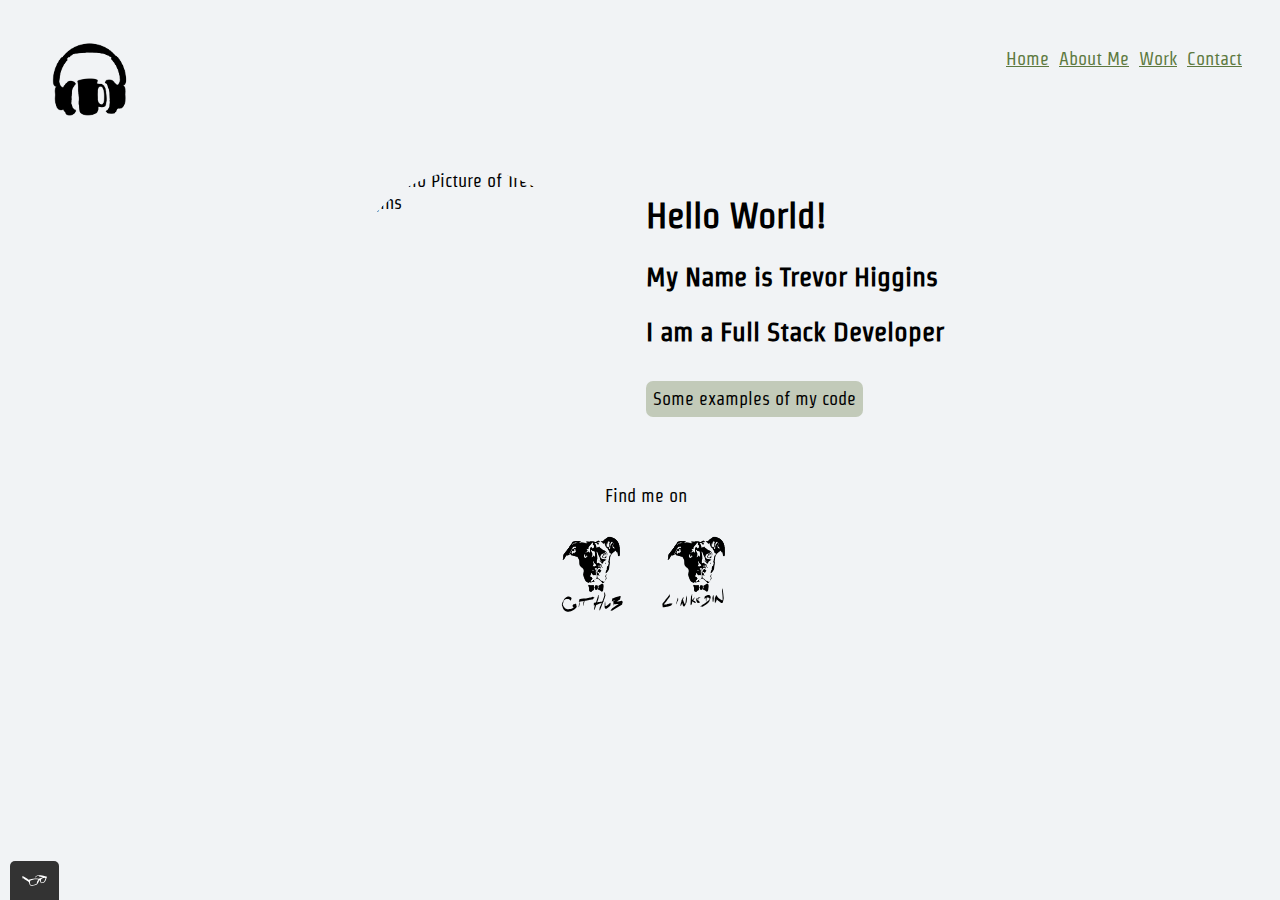
==== pages/index.html @ bf4838ef "moved pages to pages folder" ====
<!DOCTYPE html> <!--must be used to define that HTML5 will be used on the page-->
<html lang="en">

<head>
    <meta charset="utf-8"> <!--used to define the character set that the page will utilize-->
    <meta name="viewport" content="width=device-width, initial-scale=1"> <!--tells the browser how to adjust dimensions
    andscaling of the viewport-->
    <title> The Trevor Higgins Project </title>
    <link rel="shortcut icon" type="image/x-icon" href="../img/favicon.png">
    <link rel="stylesheet" href="https://cdnjs.cloudflare.com/ajax/libs/normalize/8.0.1/normalize.min.css"> <!--used to "normalize
        the page" optimizing for most browsers-->
        <link rel="stylesheet" type="text/css" href="../css/style.production.css"> <!--Links the style sheet to the page-->
    <link rel="stylesheet" href="https://fonts.googleapis.com/css2?family=Strait&display=swap">
    <!--links to google fonts-->
</head>

<body>
    <header class="page-header"> <!--"Class" is considered a "block" element and desribes the purpose of the emement like a
    men or a button or in this case a page-header-->
        <a href="../pages/index.html" target="_self"> <img id="logo" src="../img/trevor-higgins-logo.svg" alt="Trevor Higgins Logo of 
            sillhoutted headphones around a coffee mug" class="page-header__item"></a> <!--"id" must me nested in the image tab in order to 
                manipulate with pseudo classes-->
        <nav class="main-navigation page-header__item">
            <ul role="menubar" class="navigation-list">
                <!--Roles help with accessibility, these roles can alose be found on W3 under ARIA roles-->
                <li role="presentation">
                    <a href="../pages/index.html" role="menuitem" class="navigation-list__item--active"> Home </a>
                </li>
                <li role="presentation">
                    <a href="../pages/about.html" role="menuitem" class="navigation-list__item"> About Me </a>
                </li>
                <li role="presentation">
                    <a href="../pages/work.html" role="menuitem" class="navigation-list__item"> Work </a>
                </li> 
                <li role="presentation">
                <a href="../pages/contact.html" role="menuitem" class="navigation-list__item"> Contact </a>
                </li>
            </ul>
        </nav>
    </header>
    <main>
        <div class="portfolio">
            <img src="../img/portfoliopic.png" class="portfoliopic" alt="Portfolio Picture of Trevor Higgins">
            <div class="portfolio-body">
            <h1>Hello World!</h1>
            <h2>My Name is Trevor Higgins</h2>
            <h2>I am a Full Stack Developer </h2>
            <a href="https://github.com/StudentTH-24" class="button" target="_blank"> Some examples of my code </a>
            </div>
        
        </div>


    </main>
    <footer class="page-footer">
        <p>Find me on</p>
        <div class="social-media">
            <a href="https://github.com/StudentTH-24" target="_blank"> <img id="lukagit" src="../img/lukagit.svg"
                    alt="GitHub Hyperlink"> </a>
        </div>
        <div class="social-media">
            <a href="https://www.linkedin.com/in/trevor-higgins-296796172/" target="_blank"> <img id="lukalink"
                    src="../img/lukalink.svg" alt="Linkedin Hyperlink"> </a>
        </div>
    </footer>
    <script src="../js/tota11y.min.js"></script>


</body>

</html> <!--Run final CSS stylesheets through a post-processor like autoprefixer to ensure
code will work will older browsers -->






<!--HTMLHint used in VScode for code analysis/linting and w3 Validator used for linting. For CSS,
    it appears VS Code alread has a linter buiklt in for CSS, I was actively getting CSS problems and resolving
    them as I went.
-->
---- css/style.production.css ----
/*
* Prefixed by https://autoprefixer.github.io
* PostCSS: v8.4.14,
* Autoprefixer: v10.4.7
* Browsers: last 2 version
*/

.button {
    display: inline-block;
    border: none;
    font-family: inherit;
    background-color: #c2cab9;
    color: #000000;
    padding: 7px;
    border-radius: 7px;
    border-bottom: 7px;
    -webkit-transition-duration: 0.3s;
            transition-duration: 0.3s;
    margin-top: 10px;
    text-decoration: none;
  }
  
  body {
    background-color: #f1f3f5;
    font-family: "Strait", sans-serif;
    /*code copied in from google fonts*/
    font-weight: 400;
    font-style: normal;
    font-size: 18px;
    line-height: 1.2;
    color: #000000;
    margin-left: 20px;
  }
  
  * {
    -webkit-box-sizing: border-box;
            box-sizing: border-box;
    /* This single "*" applies the property to all elements. Border-box includes the padding and border properties is the sizing 
    this means a content box set to 100px will actually be 100px even if the content box is 100px, 
    padding is 10px and border is 2px */
  }
  
  a {
    color: #5d7940;
  }
  
  a:visited {
    color: #000000;
  }
  
  a:hover {
    font-style: italic;
    font-weight: lighter;
    text-decoration: none;
    font-size: 20px;
    -webkit-transition-duration: 0.2s;
            transition-duration: 0.2s;
  }
  
  a:active {
    color: #eda5b1;
  }
  
  a:focus {
    outline-color: #eda5b1;
  }
  
  #send-message {
    margin-left: 20px;
  }
  
  .page-header {
    display: -webkit-box;
    display: -ms-flexbox;
    display: flex;
    clear: both;
    /*this element property clears all floats both left and right */
    margin-bottom: 20px;
    margin-top: 10px;
  }
  
  #logo {
    float: left;
  }
  
  .page-header {
    padding: 20px;
    display: -webkit-box;
    display: -ms-flexbox;
    display: flex;
    width: 100%;
  }
  
  .page-header__item {
    -webkit-box-flex: 0;
        -ms-flex: 0 1 200px;
            flex: 0 1 200px;
  }
  
  .page-header__item:last-child {
    /* #.page-header__item:nth-child(1) or (2) or whatever number child would isolate and affect that child
    element in particular  */
    -webkit-box-flex: 1;
        -ms-flex-positive: 1;
            flex-grow: 1;
    text-align: right;
    -ms-flex-preferred-size: 200px;
        flex-basis: 200px;
  }
  
  .navigation-list {
    display: -webkit-box;
    display: -ms-flexbox;
    display: flex;
    list-style: none;
    clear: both;
    gap: 10px;
    -webkit-box-pack: right;
        -ms-flex-pack: right;
            justify-content: right;
    padding-right: 10px;
  }
  
  .portfoliopic {
    width: 250px;
    height: auto;
    margin-right: 40px;
    border-radius: 50%;
    float: left;
  }
  
  /* You can only set height and width for elements with display:block or inline-block and you can use pixels or % 
  you can create a responsive layout by assigning "min-width:" and "max-width" to help display on different devices */
  .portfolio {
    display: -ms-grid;
    display: grid;
    -ms-grid-columns: 1fr 1fr;
    grid-template-columns: 1fr 1fr;
    max-width: 600px;
    margin: 0 auto;
  }
  
  .return-home {
    margin: 20px 20px;
  }
  
  .page-footer {
    clear: both;
    text-align: center;
    padding-top: 50px;
  }
  
  .social-media {
    display: inline-block;
  }
  
  #logo:hover,
  #send-message:hover {
    opacity: 0.5;
    -webkit-transform: scale(1.2);
            transform: scale(1.2);
    -webkit-transition-duration: 0.6s;
            transition-duration: 0.6s;
  }
  
  #lukalink:hover,
  #lukagit:hover {
    opacity: 0.5;
    -webkit-transform: scale(1.2);
            transform: scale(1.2);
    -webkit-transition-duration: 0.6s;
            transition-duration: 0.6s;
  }
  
  .grid {
    display: -ms-grid;
    display: grid;
    -ms-grid-columns: 1fr 10px 1fr 10px 1fr 10px 1fr;
    grid-template-columns: 1fr 1fr 1fr 1fr;
    grid-gap: 10px;
    text-align: center;
    padding: 10px;
  }
  
  .grid__item {
    background-color: #c2cab9;
    padding: 10px;
  }
  
  @media all and (max-width: 500px) {
    .grid {
      -ms-grid-columns: 1fr;
      grid-template-columns: 1fr;
    }
  }
  @media all and (min-width: 500px) and (max-width: 750px) {
    .grid {
      -ms-grid-columns: 1fr 10px 1fr;
      grid-template-columns: 1fr 1fr;
    }
  }
  @media all and (max-width: 750px) {
    .grid {
      grid-gap: 10px;
    }
  
    .grid__item:last-child {
      grid-column: auto/auto;
      grid-row: auto/auto;
    }
  
    h1 {
      font-size: 22px;
    }
  
    svg * {
      transform-box: fill-box;
    }
  }
  .golf-animation {
    width: 300px;
    height: 300px;
    background-size: cover;
    background-repeat: no-repeat;
    background-image: url("../img/butler-flagin.svg");
    /* Set initial background image */
    -webkit-animation: pull-flag 3s infinite;
            animation: pull-flag 3s infinite;
    /* Combine animations */
  }
  
  @-webkit-keyframes pull-flag {
    0% {
      background-image: url("../img/butler-flagin.svg");
    }
    45% {
      background-image: url("../img/butler-flagin.svg");
    }
    50% {
      background-image: url("../img/butler-flagout.svg");
    }
    95% {
      background-image: url("../img/butler-flagout.svg");
    }
    100% {
      background-image: url("../img/butler-flagin.svg");
    }
  }
  
  @keyframes pull-flag {
    0% {
      background-image: url("../img/butler-flagin.svg");
    }
    45% {
      background-image: url("../img/butler-flagin.svg");
    }
    50% {
      background-image: url("../img/butler-flagout.svg");
    }
    95% {
      background-image: url("../img/butler-flagout.svg");
    }
    100% {
      background-image: url("../img/butler-flagin.svg");
    }
  }
  @media all and (max-width: 500px) {
    .navigation-list li {
      font-size: 14px;
    }
  }
  @media all and (max-width: 600px) {
    .portfolio {
      -ms-grid-columns: 1fr;
      grid-template-columns: 1fr;
    }
  }
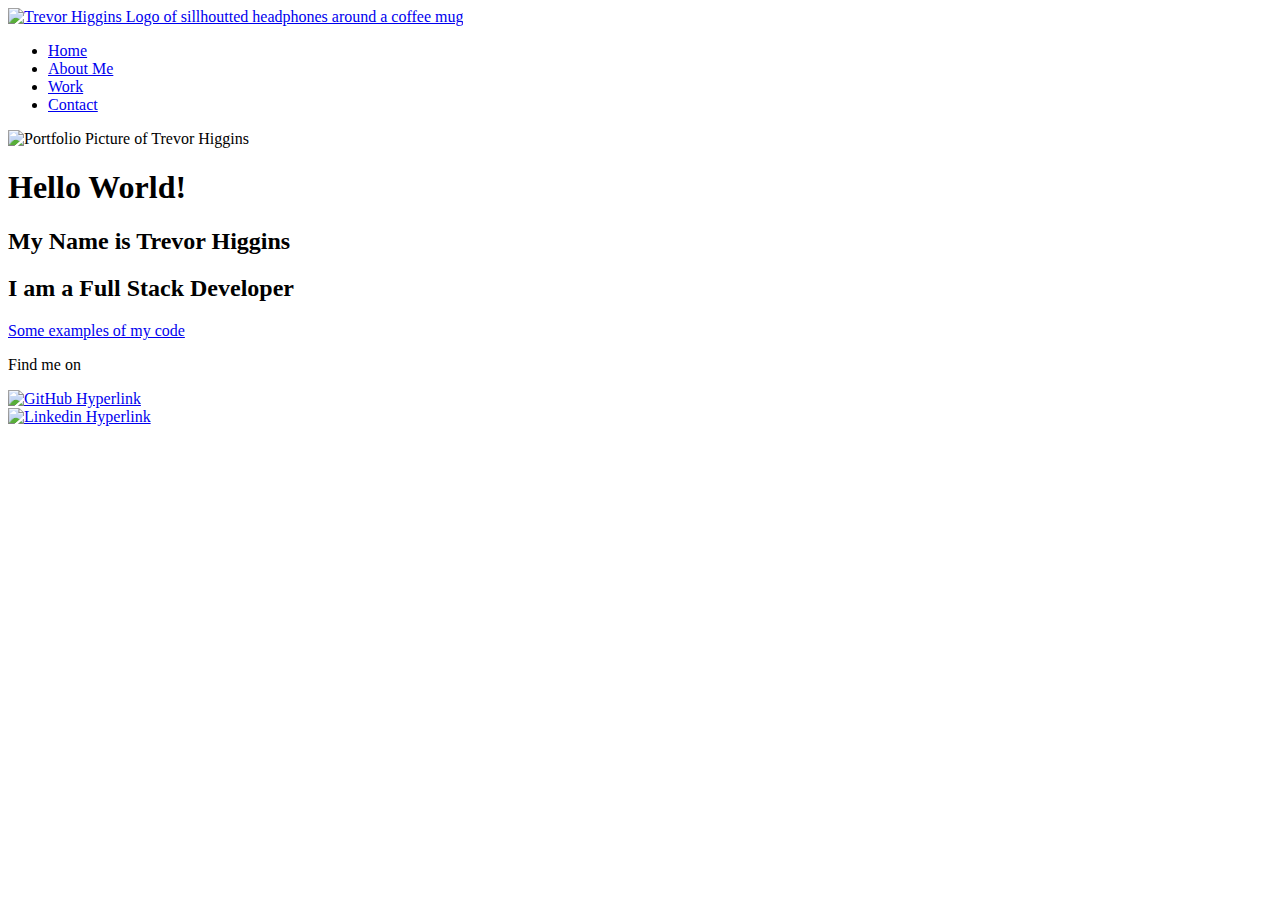
==== commit 68652a39: "move index test" ====
--- a/pages/index.html
+++ b/pages/index.html
@@ -6,10 +6,10 @@
     <meta name="viewport" content="width=device-width, initial-scale=1"> <!--tells the browser how to adjust dimensions
     andscaling of the viewport-->
     <title> The Trevor Higgins Project </title>
-    <link rel="shortcut icon" type="image/x-icon" href="../img/favicon.png">
+    <link rel="shortcut icon" type="image/x-icon" href="./img/favicon.png">
     <link rel="stylesheet" href="https://cdnjs.cloudflare.com/ajax/libs/normalize/8.0.1/normalize.min.css"> <!--used to "normalize
         the page" optimizing for most browsers-->
-        <link rel="stylesheet" type="text/css" href="../css/style.production.css"> <!--Links the style sheet to the page-->
+        <link rel="stylesheet" type="text/css" href="./css/style.production.css"> <!--Links the style sheet to the page-->
     <link rel="stylesheet" href="https://fonts.googleapis.com/css2?family=Strait&display=swap">
     <!--links to google fonts-->
 </head>
@@ -17,30 +17,30 @@
 <body>
     <header class="page-header"> <!--"Class" is considered a "block" element and desribes the purpose of the emement like a
     men or a button or in this case a page-header-->
-        <a href="../pages/index.html" target="_self"> <img id="logo" src="../img/trevor-higgins-logo.svg" alt="Trevor Higgins Logo of 
+        <a href="./pages/index.html" target="_self"> <img id="logo" src="./img/trevor-higgins-logo.svg" alt="Trevor Higgins Logo of 
             sillhoutted headphones around a coffee mug" class="page-header__item"></a> <!--"id" must me nested in the image tab in order to 
                 manipulate with pseudo classes-->
         <nav class="main-navigation page-header__item">
             <ul role="menubar" class="navigation-list">
                 <!--Roles help with accessibility, these roles can alose be found on W3 under ARIA roles-->
                 <li role="presentation">
-                    <a href="../pages/index.html" role="menuitem" class="navigation-list__item--active"> Home </a>
+                    <a href="./pages/index.html" role="menuitem" class="navigation-list__item--active"> Home </a>
                 </li>
                 <li role="presentation">
-                    <a href="../pages/about.html" role="menuitem" class="navigation-list__item"> About Me </a>
+                    <a href="./pages/about.html" role="menuitem" class="navigation-list__item"> About Me </a>
                 </li>
                 <li role="presentation">
-                    <a href="../pages/work.html" role="menuitem" class="navigation-list__item"> Work </a>
+                    <a href="./pages/work.html" role="menuitem" class="navigation-list__item"> Work </a>
                 </li> 
                 <li role="presentation">
-                <a href="../pages/contact.html" role="menuitem" class="navigation-list__item"> Contact </a>
+                <a href="./pages/contact.html" role="menuitem" class="navigation-list__item"> Contact </a>
                 </li>
             </ul>
         </nav>
     </header>
     <main>
         <div class="portfolio">
-            <img src="../img/portfoliopic.png" class="portfoliopic" alt="Portfolio Picture of Trevor Higgins">
+            <img src="./img/portfoliopic.png" class="portfoliopic" alt="Portfolio Picture of Trevor Higgins">
             <div class="portfolio-body">
             <h1>Hello World!</h1>
             <h2>My Name is Trevor Higgins</h2>
@@ -55,15 +55,15 @@
     <footer class="page-footer">
         <p>Find me on</p>
         <div class="social-media">
-            <a href="https://github.com/StudentTH-24" target="_blank"> <img id="lukagit" src="../img/lukagit.svg"
+            <a href="https://github.com/StudentTH-24" target="_blank"> <img id="lukagit" src="./img/lukagit.svg"
                     alt="GitHub Hyperlink"> </a>
         </div>
         <div class="social-media">
             <a href="https://www.linkedin.com/in/trevor-higgins-296796172/" target="_blank"> <img id="lukalink"
-                    src="../img/lukalink.svg" alt="Linkedin Hyperlink"> </a>
+                    src="./img/lukalink.svg" alt="Linkedin Hyperlink"> </a>
         </div>
     </footer>
-    <script src="../js/tota11y.min.js"></script>
+    <script src="./js/tota11y.min.js"></script>
 
 
 </body>
@@ -79,4 +79,4 @@
 <!--HTMLHint used in VScode for code analysis/linting and w3 Validator used for linting. For CSS,
     it appears VS Code alread has a linter buiklt in for CSS, I was actively getting CSS problems and resolving
     them as I went.
--->+-->
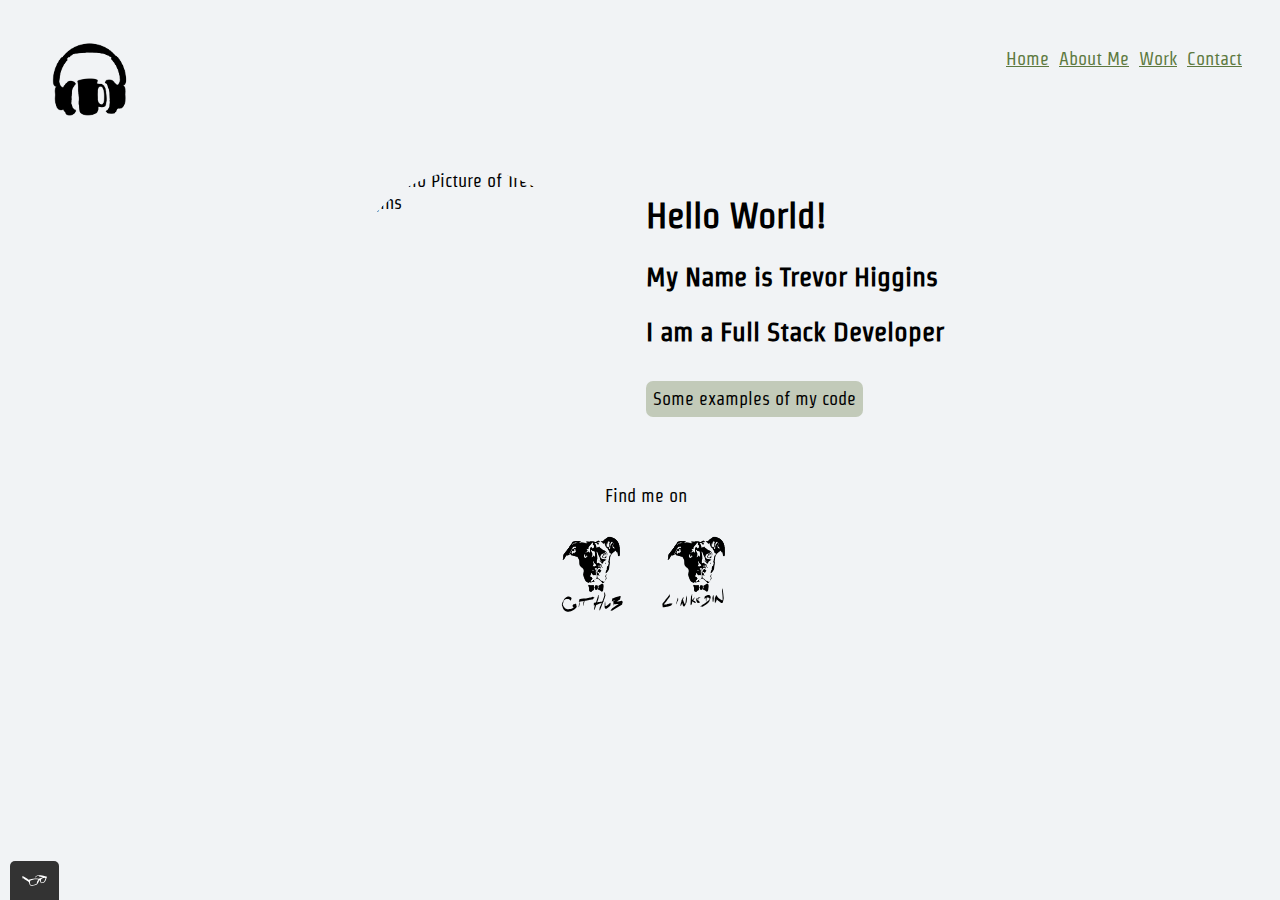
==== commit 12c9b5db: "Update index.html changed icon path only" ====
--- a/pages/index.html
+++ b/pages/index.html
@@ -6,10 +6,10 @@
     <meta name="viewport" content="width=device-width, initial-scale=1"> <!--tells the browser how to adjust dimensions
     andscaling of the viewport-->
     <title> The Trevor Higgins Project </title>
-    <link rel="shortcut icon" type="image/x-icon" href="./img/favicon.png">
+    <link rel="shortcut icon" type="image/x-icon" href="../img/favicon.png">
     <link rel="stylesheet" href="https://cdnjs.cloudflare.com/ajax/libs/normalize/8.0.1/normalize.min.css"> <!--used to "normalize
         the page" optimizing for most browsers-->
-        <link rel="stylesheet" type="text/css" href="./css/style.production.css"> <!--Links the style sheet to the page-->
+        <link rel="stylesheet" type="text/css" href="../css/style.production.css"> <!--Links the style sheet to the page-->
     <link rel="stylesheet" href="https://fonts.googleapis.com/css2?family=Strait&display=swap">
     <!--links to google fonts-->
 </head>
@@ -17,30 +17,30 @@
 <body>
     <header class="page-header"> <!--"Class" is considered a "block" element and desribes the purpose of the emement like a
     men or a button or in this case a page-header-->
-        <a href="./pages/index.html" target="_self"> <img id="logo" src="./img/trevor-higgins-logo.svg" alt="Trevor Higgins Logo of 
+        <a href="./index.html" target="_self"> <img id="logo" src="../img/trevor-higgins-logo.svg" alt="Trevor Higgins Logo of 
             sillhoutted headphones around a coffee mug" class="page-header__item"></a> <!--"id" must me nested in the image tab in order to 
                 manipulate with pseudo classes-->
         <nav class="main-navigation page-header__item">
             <ul role="menubar" class="navigation-list">
                 <!--Roles help with accessibility, these roles can alose be found on W3 under ARIA roles-->
                 <li role="presentation">
-                    <a href="./pages/index.html" role="menuitem" class="navigation-list__item--active"> Home </a>
+                    <a href="../pages/index.html" role="menuitem" class="navigation-list__item--active"> Home </a>
                 </li>
                 <li role="presentation">
-                    <a href="./pages/about.html" role="menuitem" class="navigation-list__item"> About Me </a>
+                    <a href="../pages/about.html" role="menuitem" class="navigation-list__item"> About Me </a>
                 </li>
                 <li role="presentation">
-                    <a href="./pages/work.html" role="menuitem" class="navigation-list__item"> Work </a>
+                    <a href="../pages/work.html" role="menuitem" class="navigation-list__item"> Work </a>
                 </li> 
                 <li role="presentation">
-                <a href="./pages/contact.html" role="menuitem" class="navigation-list__item"> Contact </a>
+                <a href="../pages/contact.html" role="menuitem" class="navigation-list__item"> Contact </a>
                 </li>
             </ul>
         </nav>
     </header>
     <main>
         <div class="portfolio">
-            <img src="./img/portfoliopic.png" class="portfoliopic" alt="Portfolio Picture of Trevor Higgins">
+            <img src="../img/portfoliopic.png" class="portfoliopic" alt="Portfolio Picture of Trevor Higgins">
             <div class="portfolio-body">
             <h1>Hello World!</h1>
             <h2>My Name is Trevor Higgins</h2>
@@ -55,15 +55,15 @@
     <footer class="page-footer">
         <p>Find me on</p>
         <div class="social-media">
-            <a href="https://github.com/StudentTH-24" target="_blank"> <img id="lukagit" src="./img/lukagit.svg"
+            <a href="https://github.com/StudentTH-24" target="_blank"> <img id="lukagit" src="../img/lukagit.svg"
                     alt="GitHub Hyperlink"> </a>
         </div>
         <div class="social-media">
             <a href="https://www.linkedin.com/in/trevor-higgins-296796172/" target="_blank"> <img id="lukalink"
-                    src="./img/lukalink.svg" alt="Linkedin Hyperlink"> </a>
+                    src="../img/lukalink.svg" alt="Linkedin Hyperlink"> </a>
         </div>
     </footer>
-    <script src="./js/tota11y.min.js"></script>
+    <script src="../js/tota11y.min.js"></script>
 
 
 </body>
--- a/css/style.production.css
+++ b/css/style.production.css
@@ -0,0 +1,277 @@
+/*
+* Prefixed by https://autoprefixer.github.io
+* PostCSS: v8.4.14,
+* Autoprefixer: v10.4.7
+* Browsers: last 2 version
+*/
+
+.button {
+    display: inline-block;
+    border: none;
+    font-family: inherit;
+    background-color: #c2cab9;
+    color: #000000;
+    padding: 7px;
+    border-radius: 7px;
+    border-bottom: 7px;
+    -webkit-transition-duration: 0.3s;
+            transition-duration: 0.3s;
+    margin-top: 10px;
+    text-decoration: none;
+  }
+  
+  body {
+    background-color: #f1f3f5;
+    font-family: "Strait", sans-serif;
+    /*code copied in from google fonts*/
+    font-weight: 400;
+    font-style: normal;
+    font-size: 18px;
+    line-height: 1.2;
+    color: #000000;
+    margin-left: 20px;
+  }
+  
+  * {
+    -webkit-box-sizing: border-box;
+            box-sizing: border-box;
+    /* This single "*" applies the property to all elements. Border-box includes the padding and border properties is the sizing 
+    this means a content box set to 100px will actually be 100px even if the content box is 100px, 
+    padding is 10px and border is 2px */
+  }
+  
+  a {
+    color: #5d7940;
+  }
+  
+  a:visited {
+    color: #000000;
+  }
+  
+  a:hover {
+    font-style: italic;
+    font-weight: lighter;
+    text-decoration: none;
+    font-size: 20px;
+    -webkit-transition-duration: 0.2s;
+            transition-duration: 0.2s;
+  }
+  
+  a:active {
+    color: #eda5b1;
+  }
+  
+  a:focus {
+    outline-color: #eda5b1;
+  }
+  
+  #send-message {
+    margin-left: 20px;
+  }
+  
+  .page-header {
+    display: -webkit-box;
+    display: -ms-flexbox;
+    display: flex;
+    clear: both;
+    /*this element property clears all floats both left and right */
+    margin-bottom: 20px;
+    margin-top: 10px;
+  }
+  
+  #logo {
+    float: left;
+  }
+  
+  .page-header {
+    padding: 20px;
+    display: -webkit-box;
+    display: -ms-flexbox;
+    display: flex;
+    width: 100%;
+  }
+  
+  .page-header__item {
+    -webkit-box-flex: 0;
+        -ms-flex: 0 1 200px;
+            flex: 0 1 200px;
+  }
+  
+  .page-header__item:last-child {
+    /* #.page-header__item:nth-child(1) or (2) or whatever number child would isolate and affect that child
+    element in particular  */
+    -webkit-box-flex: 1;
+        -ms-flex-positive: 1;
+            flex-grow: 1;
+    text-align: right;
+    -ms-flex-preferred-size: 200px;
+        flex-basis: 200px;
+  }
+  
+  .navigation-list {
+    display: -webkit-box;
+    display: -ms-flexbox;
+    display: flex;
+    list-style: none;
+    clear: both;
+    gap: 10px;
+    -webkit-box-pack: right;
+        -ms-flex-pack: right;
+            justify-content: right;
+    padding-right: 10px;
+  }
+  
+  .portfoliopic {
+    width: 250px;
+    height: auto;
+    margin-right: 40px;
+    border-radius: 50%;
+    float: left;
+  }
+  
+  /* You can only set height and width for elements with display:block or inline-block and you can use pixels or % 
+  you can create a responsive layout by assigning "min-width:" and "max-width" to help display on different devices */
+  .portfolio {
+    display: -ms-grid;
+    display: grid;
+    -ms-grid-columns: 1fr 1fr;
+    grid-template-columns: 1fr 1fr;
+    max-width: 600px;
+    margin: 0 auto;
+  }
+  
+  .return-home {
+    margin: 20px 20px;
+  }
+  
+  .page-footer {
+    clear: both;
+    text-align: center;
+    padding-top: 50px;
+  }
+  
+  .social-media {
+    display: inline-block;
+  }
+  
+  #logo:hover,
+  #send-message:hover {
+    opacity: 0.5;
+    -webkit-transform: scale(1.2);
+            transform: scale(1.2);
+    -webkit-transition-duration: 0.6s;
+            transition-duration: 0.6s;
+  }
+  
+  #lukalink:hover,
+  #lukagit:hover {
+    opacity: 0.5;
+    -webkit-transform: scale(1.2);
+            transform: scale(1.2);
+    -webkit-transition-duration: 0.6s;
+            transition-duration: 0.6s;
+  }
+  
+  .grid {
+    display: -ms-grid;
+    display: grid;
+    -ms-grid-columns: 1fr 10px 1fr 10px 1fr 10px 1fr;
+    grid-template-columns: 1fr 1fr 1fr 1fr;
+    grid-gap: 10px;
+    text-align: center;
+    padding: 10px;
+  }
+  
+  .grid__item {
+    background-color: #c2cab9;
+    padding: 10px;
+  }
+  
+  @media all and (max-width: 500px) {
+    .grid {
+      -ms-grid-columns: 1fr;
+      grid-template-columns: 1fr;
+    }
+  }
+  @media all and (min-width: 500px) and (max-width: 750px) {
+    .grid {
+      -ms-grid-columns: 1fr 10px 1fr;
+      grid-template-columns: 1fr 1fr;
+    }
+  }
+  @media all and (max-width: 750px) {
+    .grid {
+      grid-gap: 10px;
+    }
+  
+    .grid__item:last-child {
+      grid-column: auto/auto;
+      grid-row: auto/auto;
+    }
+  
+    h1 {
+      font-size: 22px;
+    }
+  
+    svg * {
+      transform-box: fill-box;
+    }
+  }
+  .golf-animation {
+    width: 300px;
+    height: 300px;
+    background-size: cover;
+    background-repeat: no-repeat;
+    background-image: url("../img/butler-flagin.svg");
+    /* Set initial background image */
+    -webkit-animation: pull-flag 3s infinite;
+            animation: pull-flag 3s infinite;
+    /* Combine animations */
+  }
+  
+  @-webkit-keyframes pull-flag {
+    0% {
+      background-image: url("../img/butler-flagin.svg");
+    }
+    45% {
+      background-image: url("../img/butler-flagin.svg");
+    }
+    50% {
+      background-image: url("../img/butler-flagout.svg");
+    }
+    95% {
+      background-image: url("../img/butler-flagout.svg");
+    }
+    100% {
+      background-image: url("../img/butler-flagin.svg");
+    }
+  }
+  
+  @keyframes pull-flag {
+    0% {
+      background-image: url("../img/butler-flagin.svg");
+    }
+    45% {
+      background-image: url("../img/butler-flagin.svg");
+    }
+    50% {
+      background-image: url("../img/butler-flagout.svg");
+    }
+    95% {
+      background-image: url("../img/butler-flagout.svg");
+    }
+    100% {
+      background-image: url("../img/butler-flagin.svg");
+    }
+  }
+  @media all and (max-width: 500px) {
+    .navigation-list li {
+      font-size: 14px;
+    }
+  }
+  @media all and (max-width: 600px) {
+    .portfolio {
+      -ms-grid-columns: 1fr;
+      grid-template-columns: 1fr;
+    }
+  }